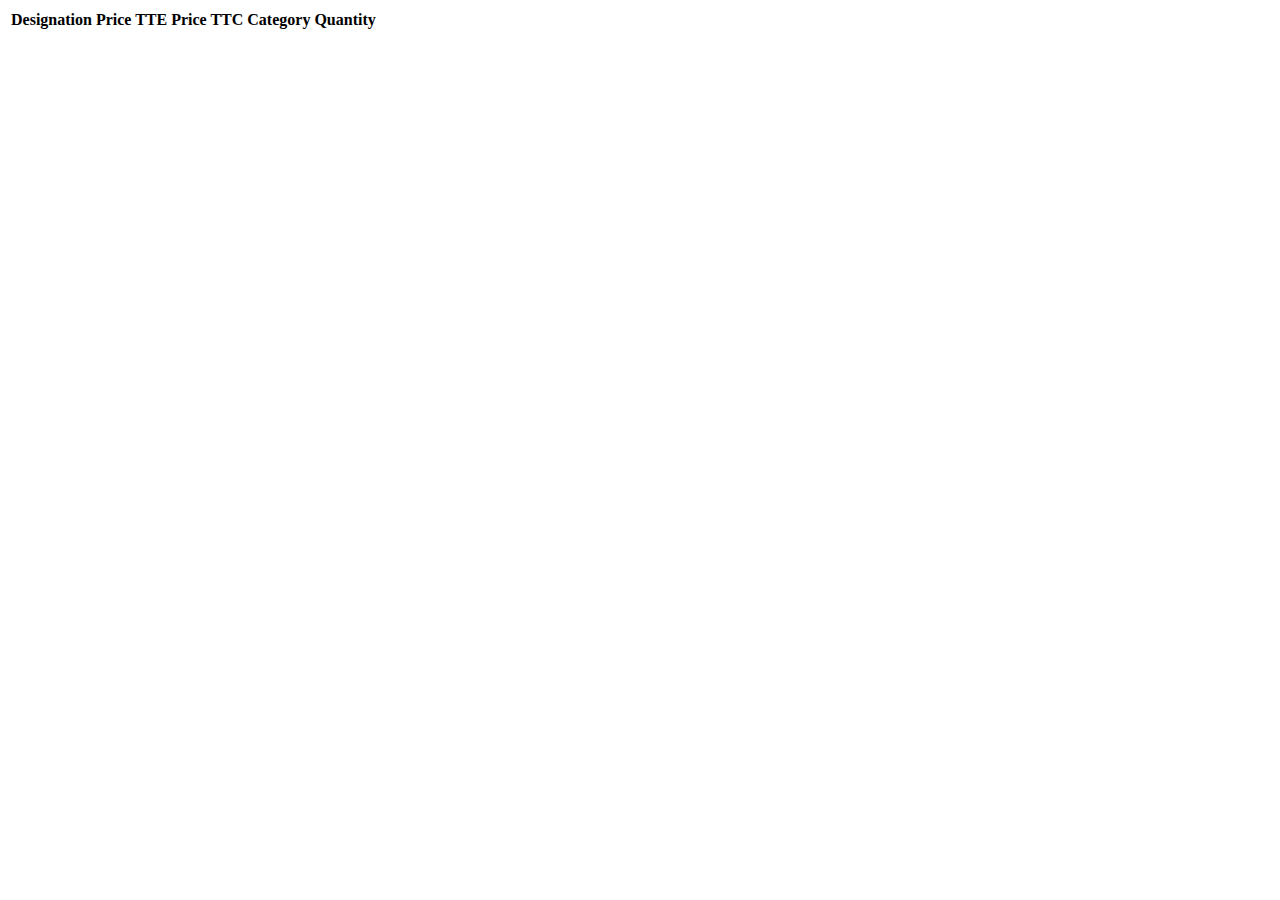
==== src/main/resources/templates/article/index.html @ a869253f "Add css" ====
<!DOCTYPE html>
<html lang="en" xmlns:th="http://www.thymeleaf.org/">
<head>
    <meta charset="UTF-8">
    <title>Articles List</title>
    <link rel="stylesheet" th:href="@{/styles/style.css}">
</head>
<body>
    <th:block th:insert="layout/header"></th:block>
    <main>
        <table>
            <thead>
                <tr>
                    <th>Designation</th>
                    <th>Price TTE</th>
                    <th>Price TTC</th>
                    <th>Category</th>
                    <th>Quantity</th>
                </tr>
            </thead>
            <tbody>
                <tr th:each="article: ${articles}" th:object="${article}">
                    <td th:text="*{designation()}"></td>
                    <td th:text="*{unitPriceExcludingTax() + ' €'}"></td>
                    <td th:text="*{unitPriceIncludingTax() + ' €'}"></td>
                    <td th:text="*{category()}"></td>
                    <td th:text="*{quantity()}"></td>
                </tr>
            </tbody>
        </table>
    </main>
    <th:block th:insert="layout/footer"></th:block>
</body>
</html>
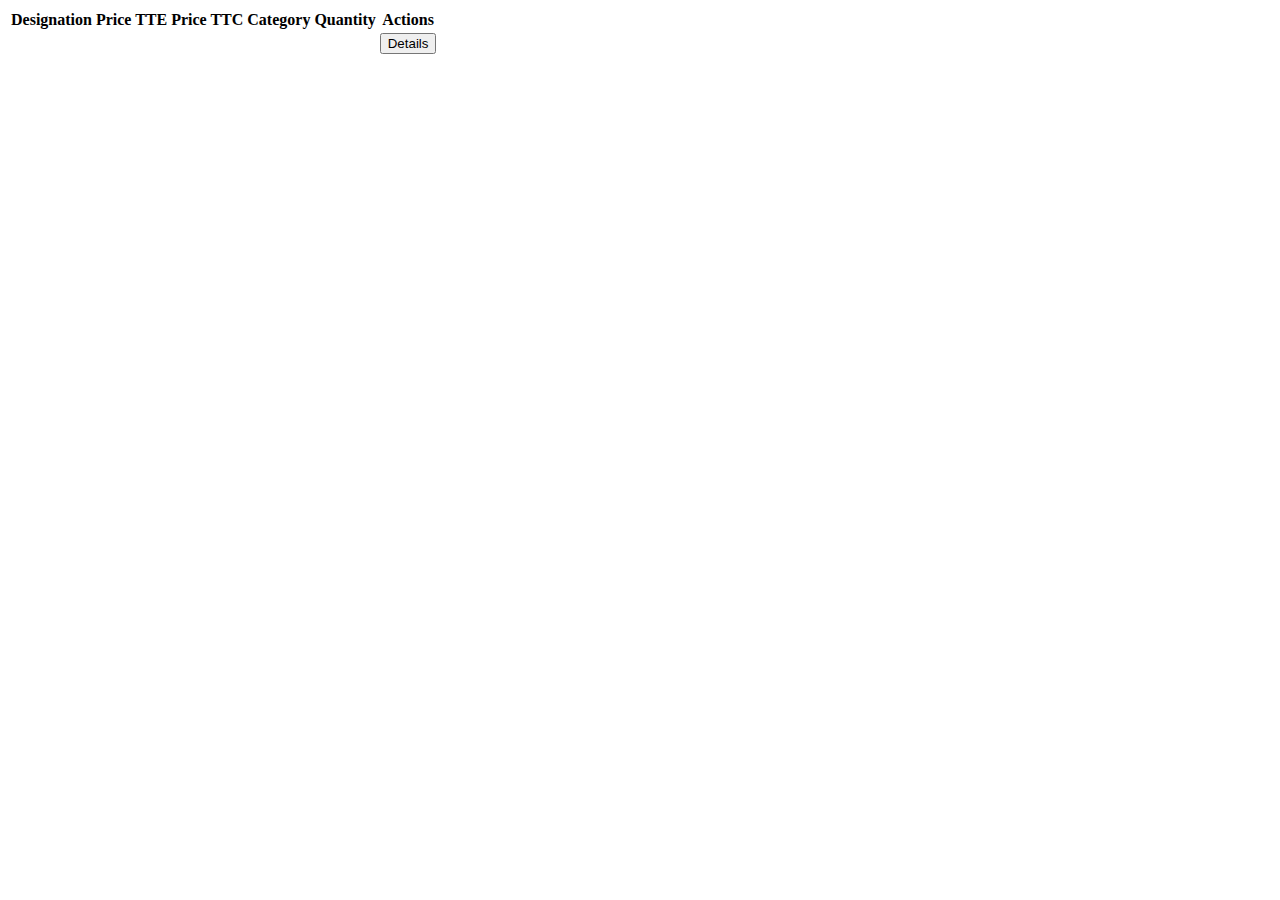
==== commit 2932320b: "Article Details" ====
--- a/src/main/resources/templates/article/index.html
+++ b/src/main/resources/templates/article/index.html
@@ -6,7 +6,7 @@
     <link rel="stylesheet" th:href="@{/styles/style.css}">
 </head>
 <body>
-    <th:block th:insert="layout/header"></th:block>
+    <th:block th:insert="~{layout/header}"></th:block>
     <main>
         <table>
             <thead>
@@ -16,6 +16,7 @@
                     <th>Price TTC</th>
                     <th>Category</th>
                     <th>Quantity</th>
+                    <th>Actions</th>
                 </tr>
             </thead>
             <tbody>
@@ -25,10 +26,15 @@
                     <td th:text="*{unitPriceIncludingTax() + ' €'}"></td>
                     <td th:text="*{category()}"></td>
                     <td th:text="*{quantity()}"></td>
+                    <td>
+                        <button>
+                            <a th:href="@{/article/{id} (id=*{id()})}">Details</a>
+                        </button>
+                    </td>
                 </tr>
             </tbody>
         </table>
     </main>
-    <th:block th:insert="layout/footer"></th:block>
+    <th:block th:insert="~{layout/footer}"></th:block>
 </body>
 </html>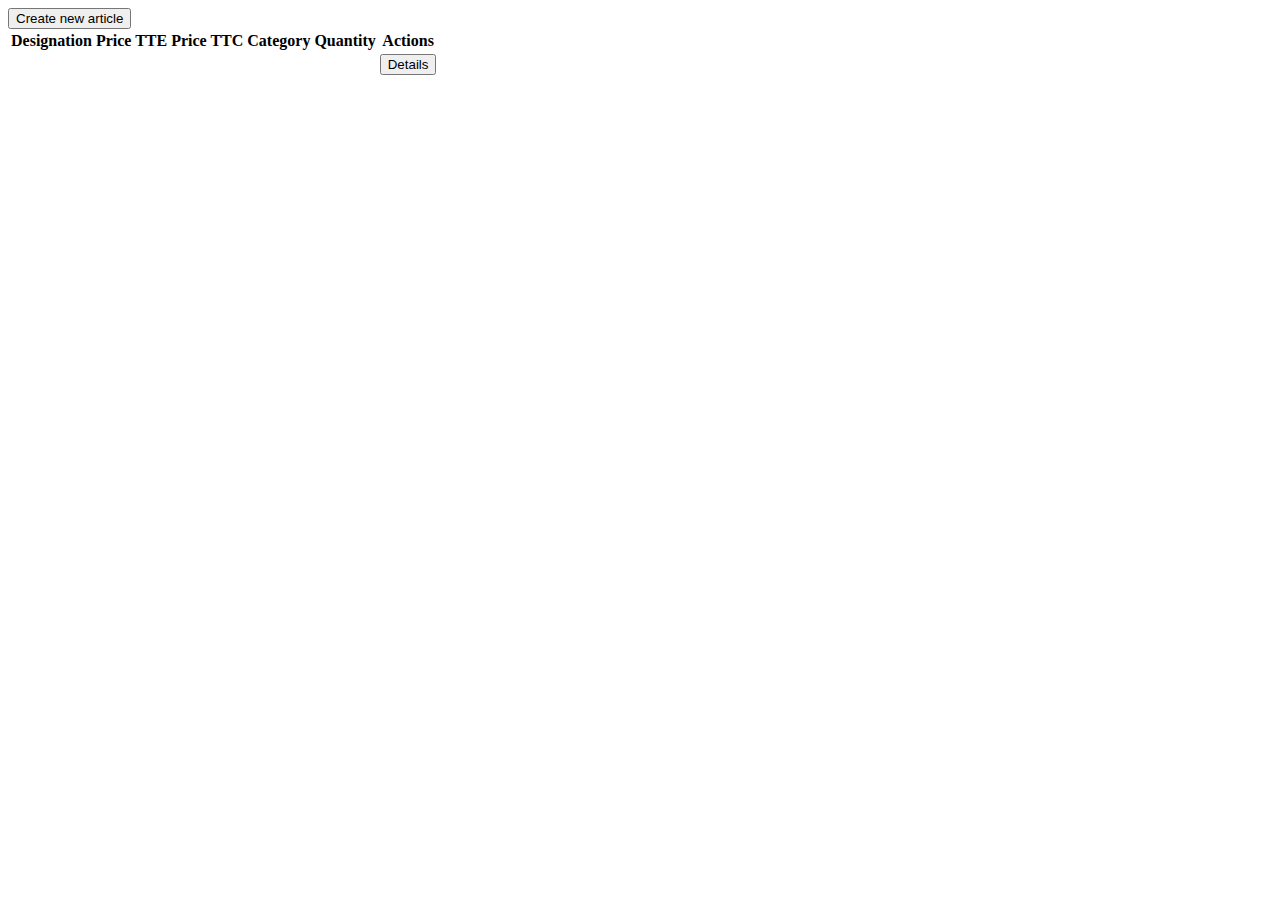
==== commit f436c5a1: "Article Create" ====
--- a/src/main/resources/templates/article/index.html
+++ b/src/main/resources/templates/article/index.html
@@ -8,6 +8,9 @@
 <body>
     <th:block th:insert="~{layout/header}"></th:block>
     <main>
+        <button>
+            <a th:href="@{/article/create}">Create new article</a>
+        </button>
         <table>
             <thead>
                 <tr>
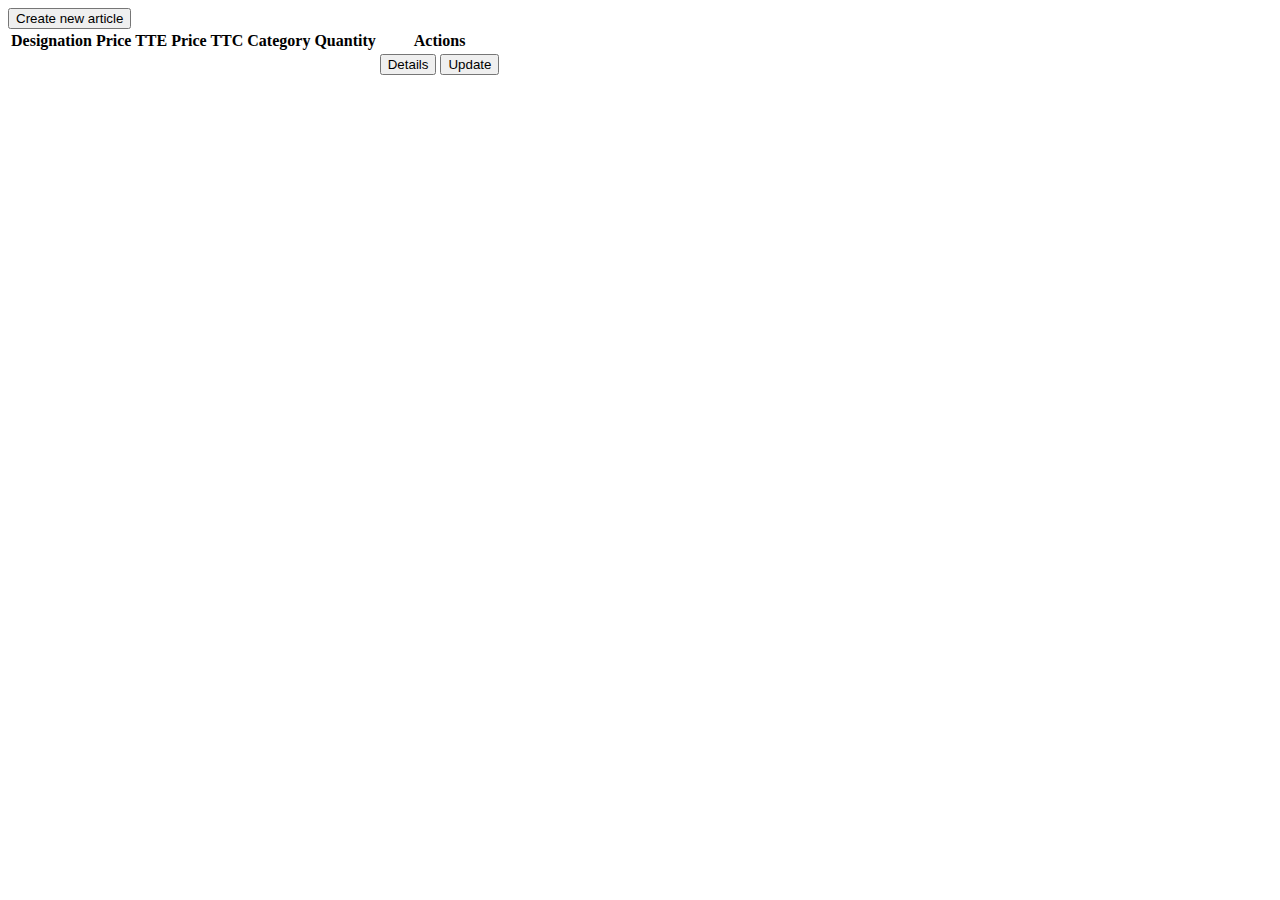
==== commit e8582558: "get update" ====
--- a/src/main/resources/templates/article/index.html
+++ b/src/main/resources/templates/article/index.html
@@ -33,6 +33,9 @@
                         <button>
                             <a th:href="@{/article/{id} (id=*{id()})}">Details</a>
                         </button>
+                        <button>
+                            <a th:href="@{/article/update/{id} (id=*{id()})}">Update</a>
+                        </button>
                     </td>
                 </tr>
             </tbody>
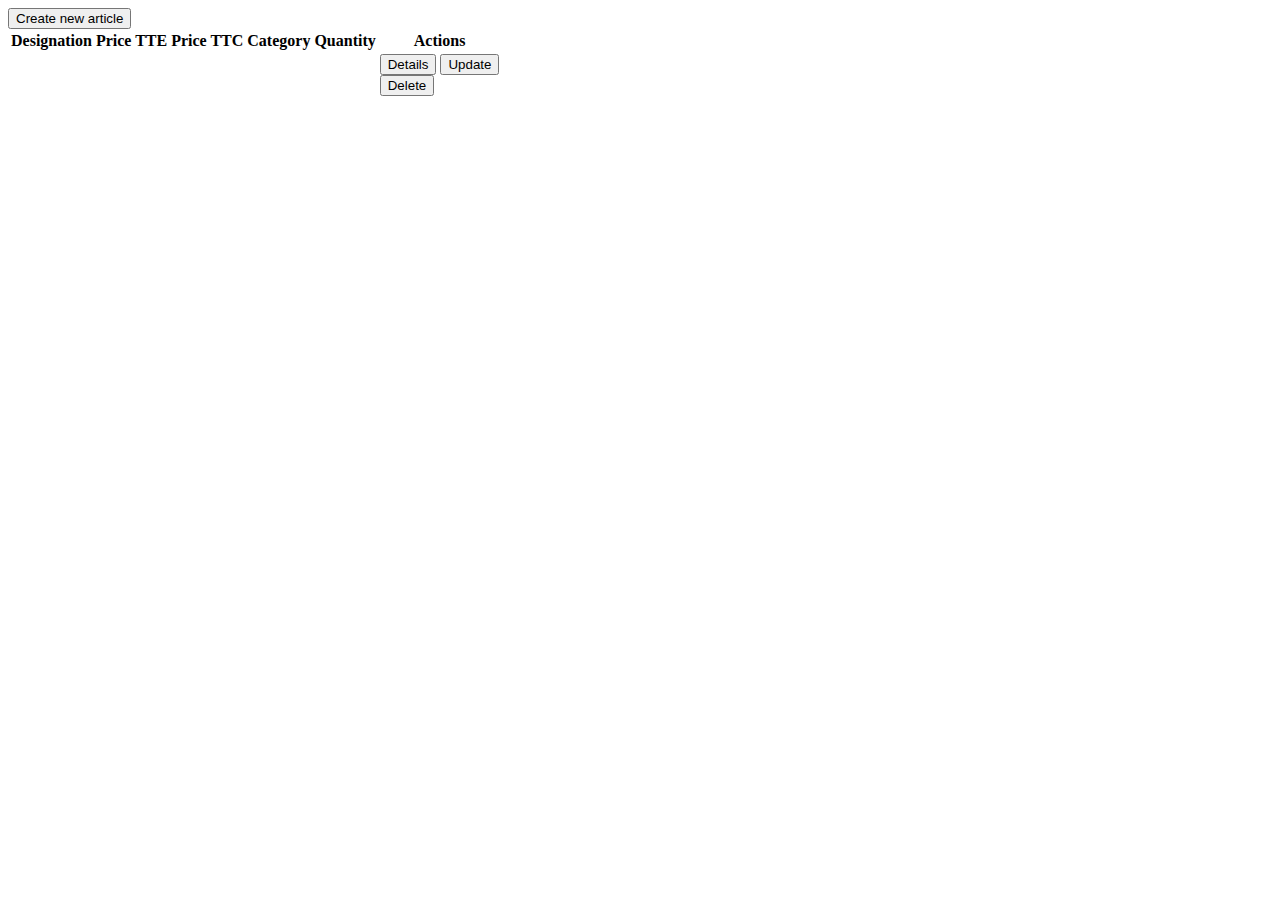
==== commit dd52bf4b: "delete" ====
--- a/src/main/resources/templates/article/index.html
+++ b/src/main/resources/templates/article/index.html
@@ -6,41 +6,44 @@
     <link rel="stylesheet" th:href="@{/styles/style.css}">
 </head>
 <body>
-    <th:block th:insert="~{layout/header}"></th:block>
-    <main>
-        <button>
-            <a th:href="@{/article/create}">Create new article</a>
-        </button>
-        <table>
-            <thead>
-                <tr>
-                    <th>Designation</th>
-                    <th>Price TTE</th>
-                    <th>Price TTC</th>
-                    <th>Category</th>
-                    <th>Quantity</th>
-                    <th>Actions</th>
-                </tr>
-            </thead>
-            <tbody>
-                <tr th:each="article: ${articles}" th:object="${article}">
-                    <td th:text="*{designation()}"></td>
-                    <td th:text="*{unitPriceExcludingTax() + ' €'}"></td>
-                    <td th:text="*{unitPriceIncludingTax() + ' €'}"></td>
-                    <td th:text="*{category()}"></td>
-                    <td th:text="*{quantity()}"></td>
-                    <td>
-                        <button>
-                            <a th:href="@{/article/{id} (id=*{id()})}">Details</a>
-                        </button>
-                        <button>
-                            <a th:href="@{/article/update/{id} (id=*{id()})}">Update</a>
-                        </button>
-                    </td>
-                </tr>
-            </tbody>
-        </table>
-    </main>
-    <th:block th:insert="~{layout/footer}"></th:block>
+<th:block th:insert="~{layout/header}"></th:block>
+<main>
+    <button>
+        <a th:href="@{/article/create}">Create new article</a>
+    </button>
+    <table>
+        <thead>
+        <tr>
+            <th>Designation</th>
+            <th>Price TTE</th>
+            <th>Price TTC</th>
+            <th>Category</th>
+            <th>Quantity</th>
+            <th>Actions</th>
+        </tr>
+        </thead>
+        <tbody>
+        <tr th:each="article: ${articles}" th:object="${article}">
+            <td th:text="*{designation()}"></td>
+            <td th:text="*{unitPriceExcludingTax() + ' €'}"></td>
+            <td th:text="*{unitPriceIncludingTax() + ' €'}"></td>
+            <td th:text="*{category()}"></td>
+            <td th:text="*{quantity()}"></td>
+            <td>
+                <button>
+                    <a th:href="@{/article/{id} (id=*{id()})}">Details</a>
+                </button>
+                <button>
+                    <a th:href="@{/article/update/{id} (id=*{id()})}">Update</a>
+                </button>
+                <form method="post" th:action="@{/article/delete/{id} (id=*{id()})}">
+                    <button type="submit">Delete</button>
+                </form>
+            </td>
+        </tr>
+        </tbody>
+    </table>
+</main>
+<th:block th:insert="~{layout/footer}"></th:block>
 </body>
 </html>